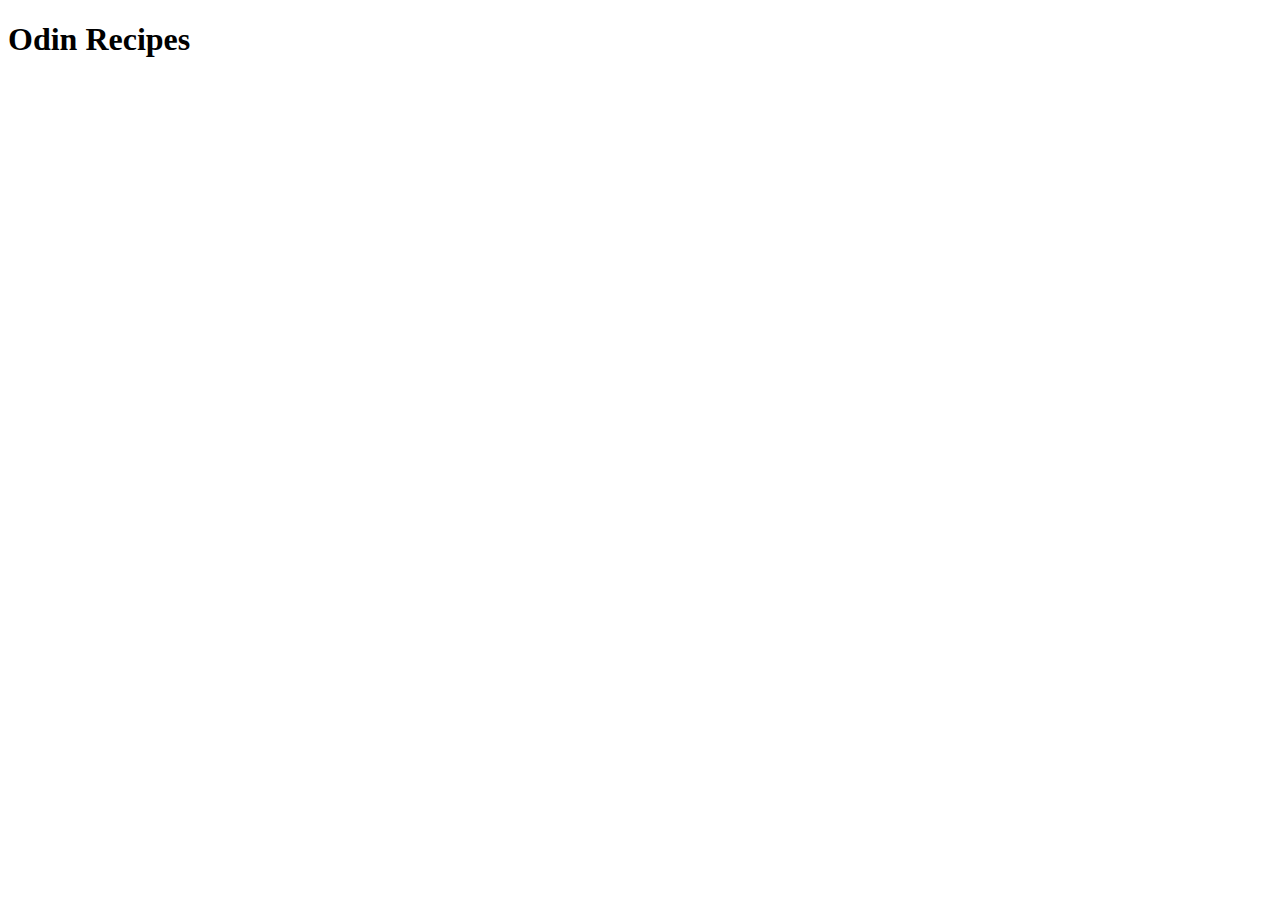
==== index.html @ 81852611 "Add index.html" ====
<!DOCTYPE html>
<html lang="en">
<head>
  <meta charset="UTF-8">
  <meta http-equiv="X-UA-Compatible" content="IE=edge">
  <meta name="viewport" content="width=device-width, initial-scale=1.0">
  <title>Document</title>
</head>
<body>
  <h1>Odin Recipes</h1>
</body>
</html>
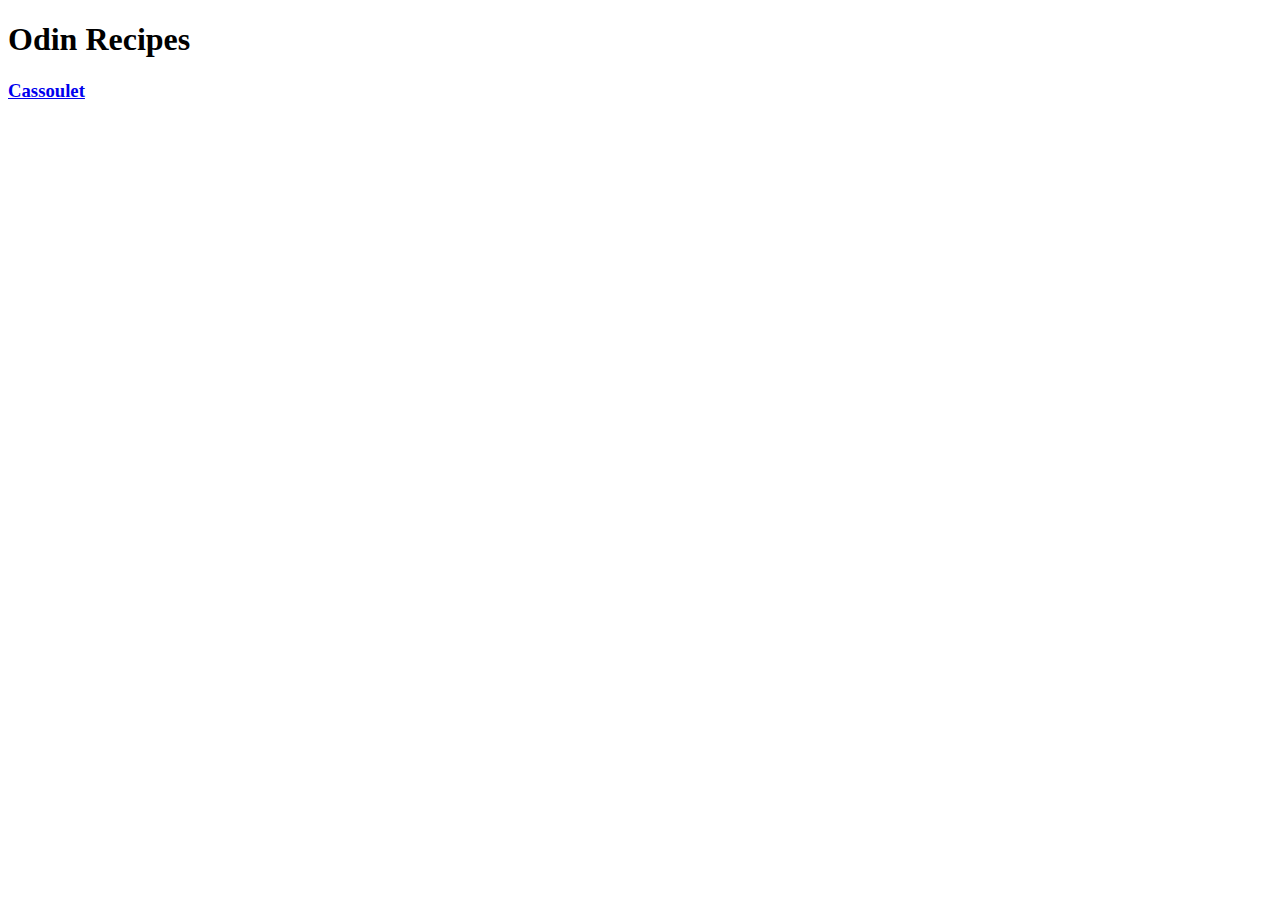
==== commit 9f414805: "Add index.html" ====
--- a/index.html
+++ b/index.html
@@ -8,5 +8,6 @@
 </head>
 <body>
   <h1>Odin Recipes</h1>
+  <h3><a href="cassoulet.html">Cassoulet</a></h3>
 </body>
 </html>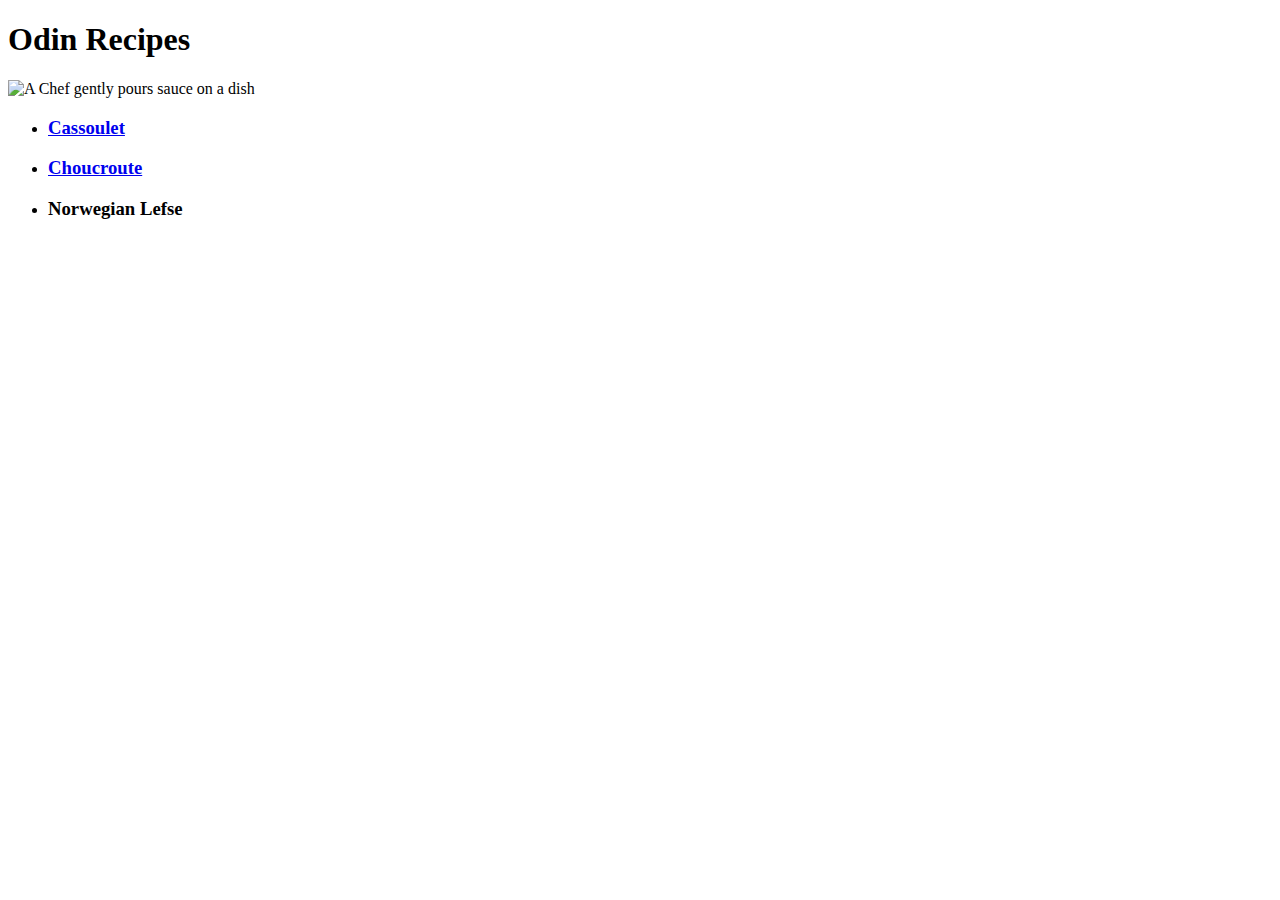
==== commit 3d2974e5: "Add index.html" ====
--- a/index.html
+++ b/index.html
@@ -8,6 +8,11 @@
 </head>
 <body>
   <h1>Odin Recipes</h1>
-  <h3><a href="cassoulet.html">Cassoulet</a></h3>
+  <img src="https://upload.wikimedia.org/wikipedia/commons/thumb/b/b0/Cuisine_Fran%C3%A7aise.jpg/800px-Cuisine_Fran%C3%A7aise.jpg" alt="A Chef gently pours sauce on a dish">
+  <ul>
+    <li><h3><a href="cassoulet.html">Cassoulet</a></h3></li>
+    <li><h3><a href="choucroute.html">Choucroute</a></h3></li>
+    <li><h3><a href="lefse.html"></a>Norwegian Lefse</h3></li>
+  </ul>
 </body>
-</html>+</html>
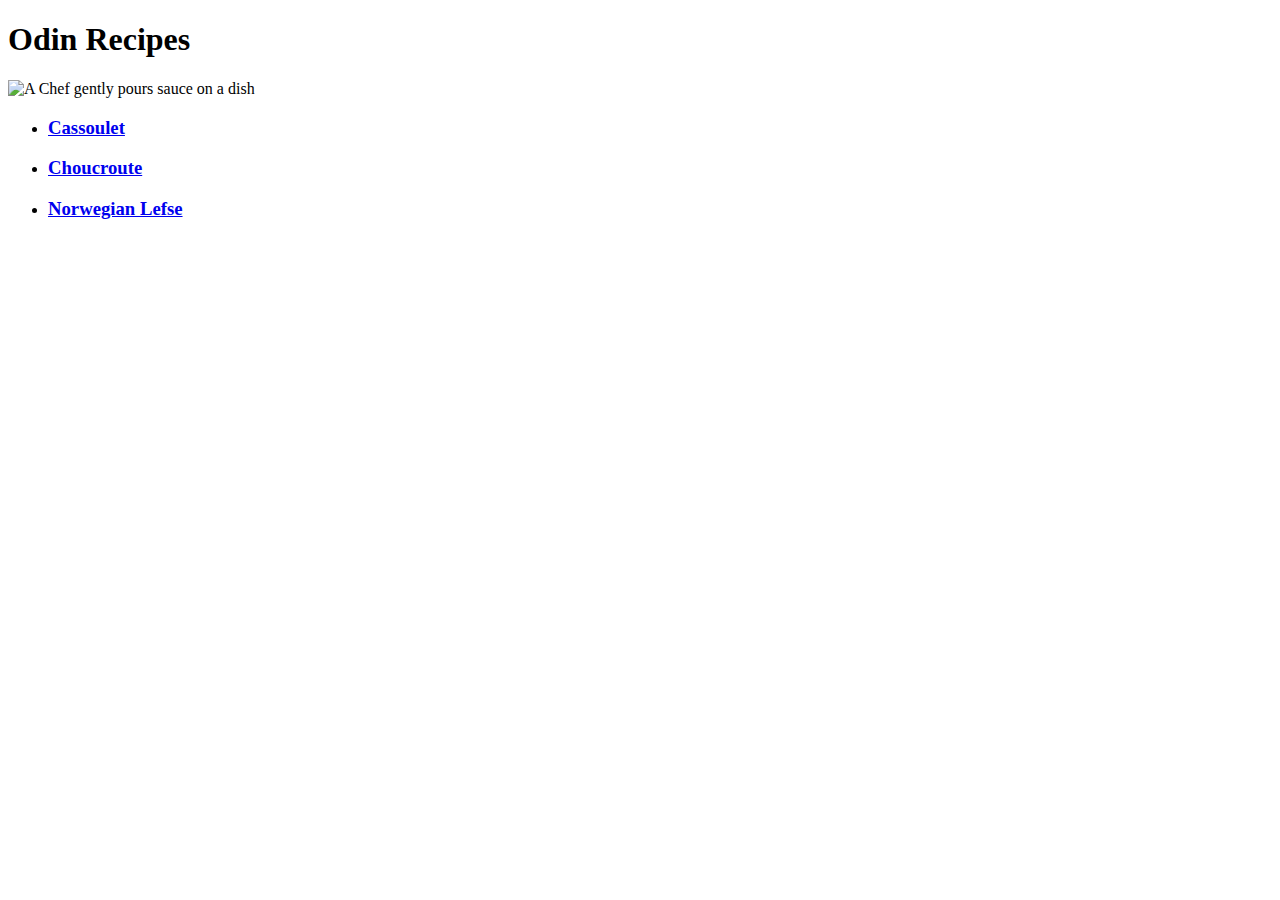
==== commit 13e26c28: "Add index.html" ====
--- a/index.html
+++ b/index.html
@@ -12,7 +12,7 @@
   <ul>
     <li><h3><a href="cassoulet.html">Cassoulet</a></h3></li>
     <li><h3><a href="choucroute.html">Choucroute</a></h3></li>
-    <li><h3><a href="lefse.html"></a>Norwegian Lefse</h3></li>
+    <li><h3><a href="lefse.html">Norwegian Lefse</a></h3></li>
   </ul>
 </body>
 </html>
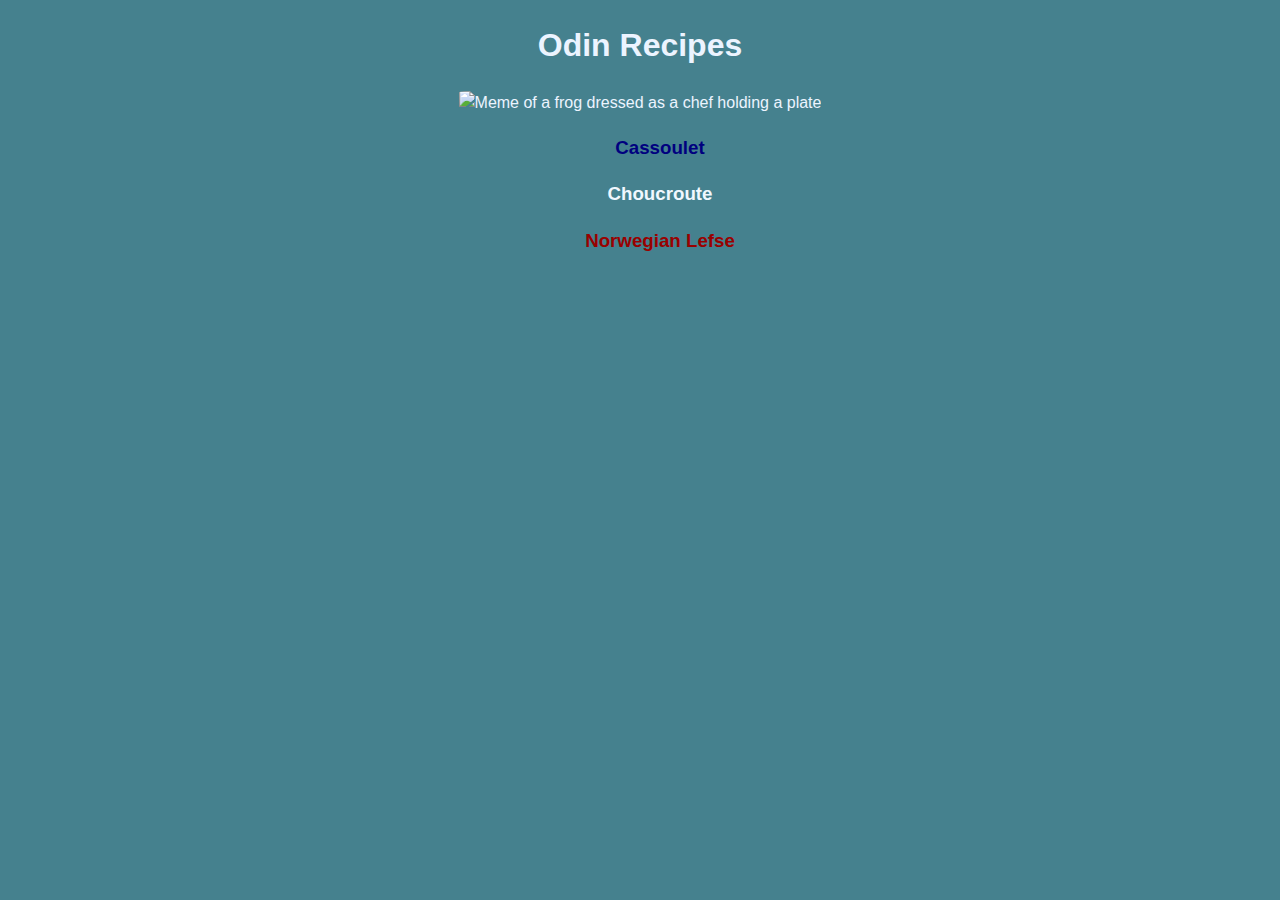
==== commit c97dc826: "Add index.html" ====
--- a/index.html
+++ b/index.html
@@ -4,15 +4,16 @@
   <meta charset="UTF-8">
   <meta http-equiv="X-UA-Compatible" content="IE=edge">
   <meta name="viewport" content="width=device-width, initial-scale=1.0">
-  <title>Document</title>
+  <link rel="stylesheet" href="style.css">
+  <title>Odin Recipes</title>
 </head>
-<body>
+<body class="main">
   <h1>Odin Recipes</h1>
-  <img src="https://upload.wikimedia.org/wikipedia/commons/thumb/b/b0/Cuisine_Fran%C3%A7aise.jpg/800px-Cuisine_Fran%C3%A7aise.jpg" alt="A Chef gently pours sauce on a dish">
+  <img src="https://p1.pxfuel.com/preview/1015/365/90/frog-cooking-eat-kitchen.jpg" alt="Meme of a frog dressed as a chef holding a plate">
   <ul>
-    <li><h3><a href="cassoulet.html">Cassoulet</a></h3></li>
-    <li><h3><a href="choucroute.html">Choucroute</a></h3></li>
-    <li><h3><a href="lefse.html">Norwegian Lefse</a></h3></li>
+    <li><h3><a class="top" href="cassoulet.html">Cassoulet</a></h3></li>
+    <li><h3><a class="middle" href="choucroute.html">Choucroute</a></h3></li>
+    <li><h3><a class="bottom" href="lefse.html">Norwegian Lefse</a></h3></li>
   </ul>
 </body>
 </html>
--- a/style.css
+++ b/style.css
@@ -0,0 +1,78 @@
+body {
+  font-family: Verdana, Geneva, Tahoma, sans-serif;
+  line-height: 1.5;
+}
+
+img {
+  width: 50%;
+  height: auto;
+  border-radius: 5%;
+}
+
+ul {
+  list-style-type: none;
+}
+
+a {
+  text-decoration: none;
+}
+
+.main {
+  background-color: #45818e;
+  color: #ecf4ff;
+  text-align: center;
+}
+
+.southwest {
+  background-color: #d0e4ff;
+  color: #224047;
+}
+
+.east {
+  background-color: #294d55;
+  color: #ecf2f3;
+}
+
+.dark {
+  background-color: #bbcde5;
+  color: #141619;
+}
+
+/* Home page links */
+.top {
+  color: #00007f;
+}
+
+.middle {
+  color: #f0f8ff;
+}
+
+.bottom {
+  color: #990000;
+}
+
+a:hover.top {
+  color: #f0f8ff;
+}
+
+a:hover.middle {
+  color: #990000;
+}
+
+a:hover.bottom {
+  color: #00007f;
+}
+
+/* Link back to home page*/
+.home-link-dark {
+  color: #ae8419;
+}
+
+.home-link-light {
+  color: #daa520;
+}
+
+a:hover.home-link-dark,
+a:hover.home-link-light {
+  color: #00007f;
+}
